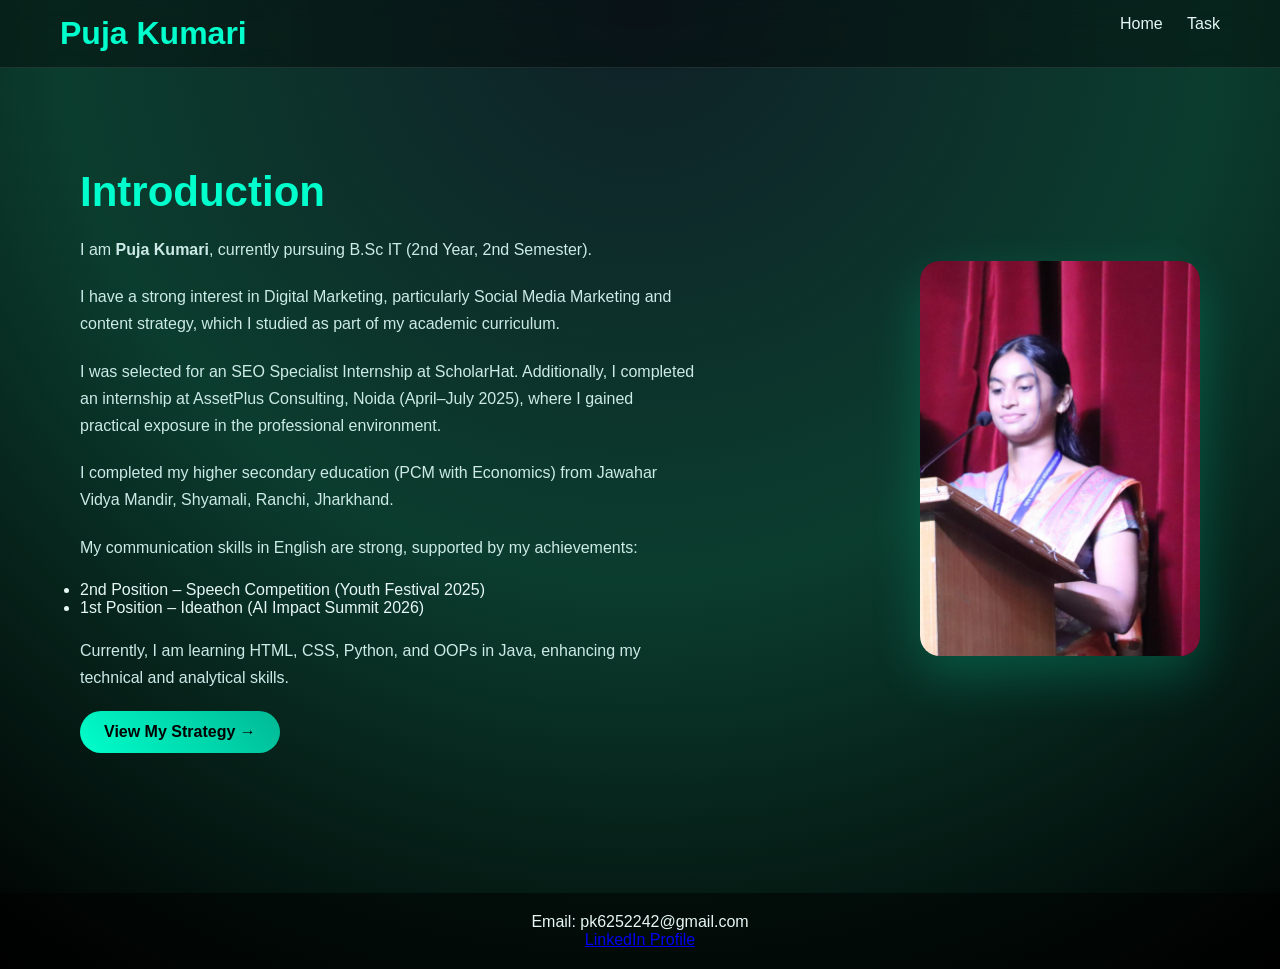
==== index.html @ 583da5ca "Add files via upload" ====
<!DOCTYPE html>
<html lang="en">
<head>
    <meta charset="UTF-8">
    <title>Puja Kumari | Portfolio</title>
    <link rel="stylesheet" href="task.css">
        <script src="script.js"></script>
</head>
<body>
<header class="navbar">
    <h1>Puja Kumari</h1>
    <nav>
        <a href="index.html">Home</a>
        <a href="task.html">Task</a>
    </nav>
</header>
<section class="hero">

    <div class="hero-text">
        <h2> Introduction</h2>

        <p>
            I am <b>Puja Kumari</b>, currently pursuing B.Sc IT (2nd Year, 2nd Semester).
        </p>

        <p>
            I have a strong interest in Digital Marketing, particularly Social Media Marketing
            and content strategy, which I studied as part of my academic curriculum.
        </p>

        <p>
            I was selected for an SEO Specialist Internship at ScholarHat. Additionally,
            I completed an internship at AssetPlus Consulting, Noida (April–July 2025),
            where I gained practical exposure in the professional environment.
        </p>

        <p>
            I completed my higher secondary education (PCM with Economics) from
            Jawahar Vidya Mandir, Shyamali, Ranchi, Jharkhand.
        </p>

        <p>
            My communication skills in English are strong, supported by my achievements:
        </p>

        <ul>
            <li>2nd Position – Speech Competition (Youth Festival 2025)</li>
            <li>1st Position – Ideathon (AI Impact Summit 2026)</li>
        </ul>

        <p>
            Currently, I am learning HTML, CSS, Python, and OOPs in Java,
            enhancing my technical and analytical skills.
        </p>

        <a href="task.html" class="btn">View My Strategy →</a>

    </div>

    <div class="hero-img">
        <img src="photo.jpg" alt="Puja Kumari">
    </div>
</section>
<footer>
    <p>Email: pk6252242@gmail.com</p>
<p>
<a href="https://www.linkedin.com/in/puja-kumari-468622354" target="_blank">
LinkedIn Profile
</a>
</p>
</footer>
</body>
</html>
---- task.css ----
/* RESET */
* {
    margin: 0;
    padding: 0;
    box-sizing: border-box;
    font-family: 'Poppins', sans-serif;
}

/* BODY */
body {
    background: radial-gradient(circle at top, #0f2027, #0b3d2e, #000000);
    color: #e6f7f5;
}

/* NAVBAR */
.navbar {
    position: sticky;
    top: 0;
    z-index: 1000;
    padding: 15px 60px;
    display: flex;
    justify-content: space-between;
    background: rgba(0,0,0,0.4);
    backdrop-filter: blur(12px);
    border-bottom: 1px solid rgba(255,255,255,0.1);
}

.navbar h1 {
    color: #00ffcc;
}

.navbar a {
    color: #e6f7f5;
    margin-left: 20px;
    text-decoration: none;
    transition: 0.3s;
}

.navbar a:hover {
    color: #00ffcc;
}

/* HERO */
.hero {
    display: flex;
    align-items: center;
    justify-content: space-between;
    padding: 100px 80px;
}

.hero-text {
    max-width: 55%;
}

.hero-text h2 {
    font-size: 42px;
    color: #00ffcc;
}

.hero-text p {
    margin: 20px 0;
    line-height: 1.7;
    color: #cceae7;
}

/* BUTTON */
.btn {
    display: inline-block;
    padding: 12px 24px;
    background: linear-gradient(45deg, #00ffcc, #00b894);
    color: black;
    border-radius: 30px;
    text-decoration: none;
    font-weight: bold;
    transition: 0.3s;
}

.btn:hover {
    transform: scale(1.05);
}

/* IMAGE */
.hero-img img {
    width: 280px;
    border-radius: 20px;
    box-shadow: 0 20px 50px rgba(0,255,200,0.2);
}

/* STRATEGY */
.strategy {
    padding: 80px;
}

.section-title {
    text-align: center;
    margin-bottom: 50px;
    font-size: 30px;
    color: #00ffcc;
}

/* CARD */
.card {
    background: rgba(255,255,255,0.05);
    padding: 25px;
    margin: 25px auto;
    width: 75%;
    border-radius: 15px;
    backdrop-filter: blur(15px);
    border: 1px solid rgba(255,255,255,0.1);
    transition: 0.3s;
}

.card:hover {
    transform: translateY(-8px);
    box-shadow: 0 20px 40px rgba(0,255,200,0.1);
}

/* TABLE */
table {
    width: 100%;
    margin-top: 15px;
    border-collapse: collapse;
}

th, td {
    padding: 12px;
    border: 1px solid rgba(255,255,255,0.2);
}

th {
    background: #00ffcc;
    color: black;
}

/* HIGHLIGHT */
.highlight {
    background: rgba(0,255,200,0.1);
    padding: 15px;
    border-left: 4px solid #00ffcc;
    border-radius: 8px;
}

/* FOOTER */
footer {
    text-align: center;
    padding: 20px;
    margin-top: 40px;
    background: rgba(0,0,0,0.5);
}
/* ===================== */
/* ANIMATIONS */
/* ===================== */

.animate {
    opacity: 0;
    transform: translateY(40px);
    transition: all 0.8s ease;
}

.animate.show {
    opacity: 1;
    transform: translateY(0);
}

/* NAV LINK HOVER EFFECT */
.navbar a {
    position: relative;
}

.navbar a::after {
    content: "";
    position: absolute;
    width: 0%;
    height: 2px;
    left: 0;
    bottom: -5px;
    background: #00ffcc;
    transition: 0.3s;
}

.navbar a:hover::after {
    width: 100%;
}

/* BUTTON HOVER GLOW */
.btn:hover {
    box-shadow: 0 0 20px rgba(0,255,200,0.6);
}

/* CARD GLOW */
.card:hover {
    box-shadow: 0 20px 50px rgba(0,255,200,0.2);
}

/* IMAGE FLOAT ANIMATION */
.hero-img img {
    animation: float 4s ease-in-out infinite;
}

@keyframes float {
    0% { transform: translateY(0px); }
    50% { transform: translateY(-10px); }
    100% { transform: translateY(0px); }
}

/* SMOOTH SCROLL */
html {
    scroll-behavior: smooth;
}
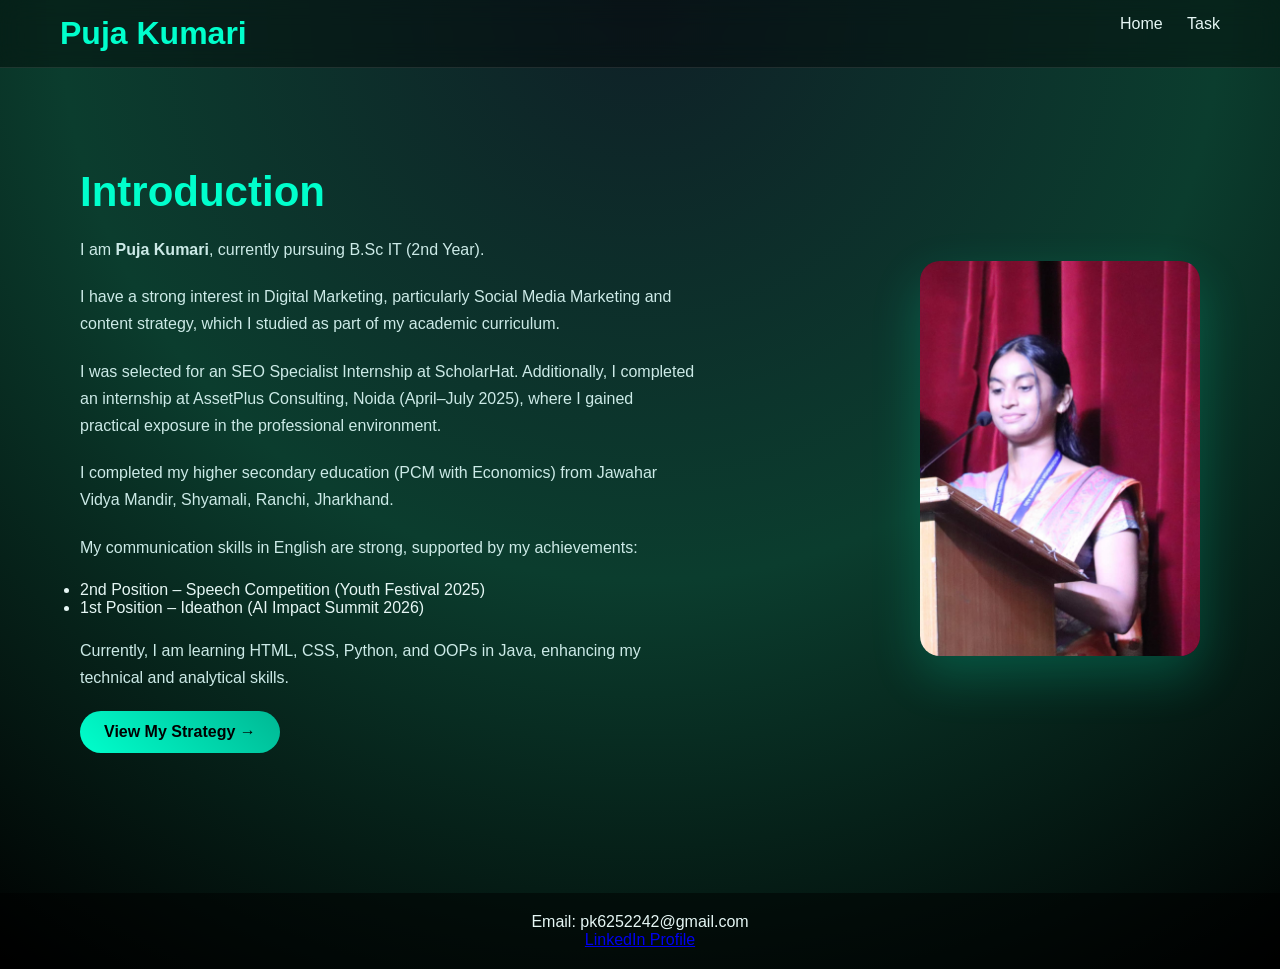
==== commit 55edcfb9: "Add files via upload" ====
--- a/index.html
+++ b/index.html
@@ -20,7 +20,7 @@
         <h2> Introduction</h2>
 
         <p>
-            I am <b>Puja Kumari</b>, currently pursuing B.Sc IT (2nd Year, 2nd Semester).
+            I am <b>Puja Kumari</b>, currently pursuing B.Sc IT (2nd Year).
         </p>
 
         <p>
